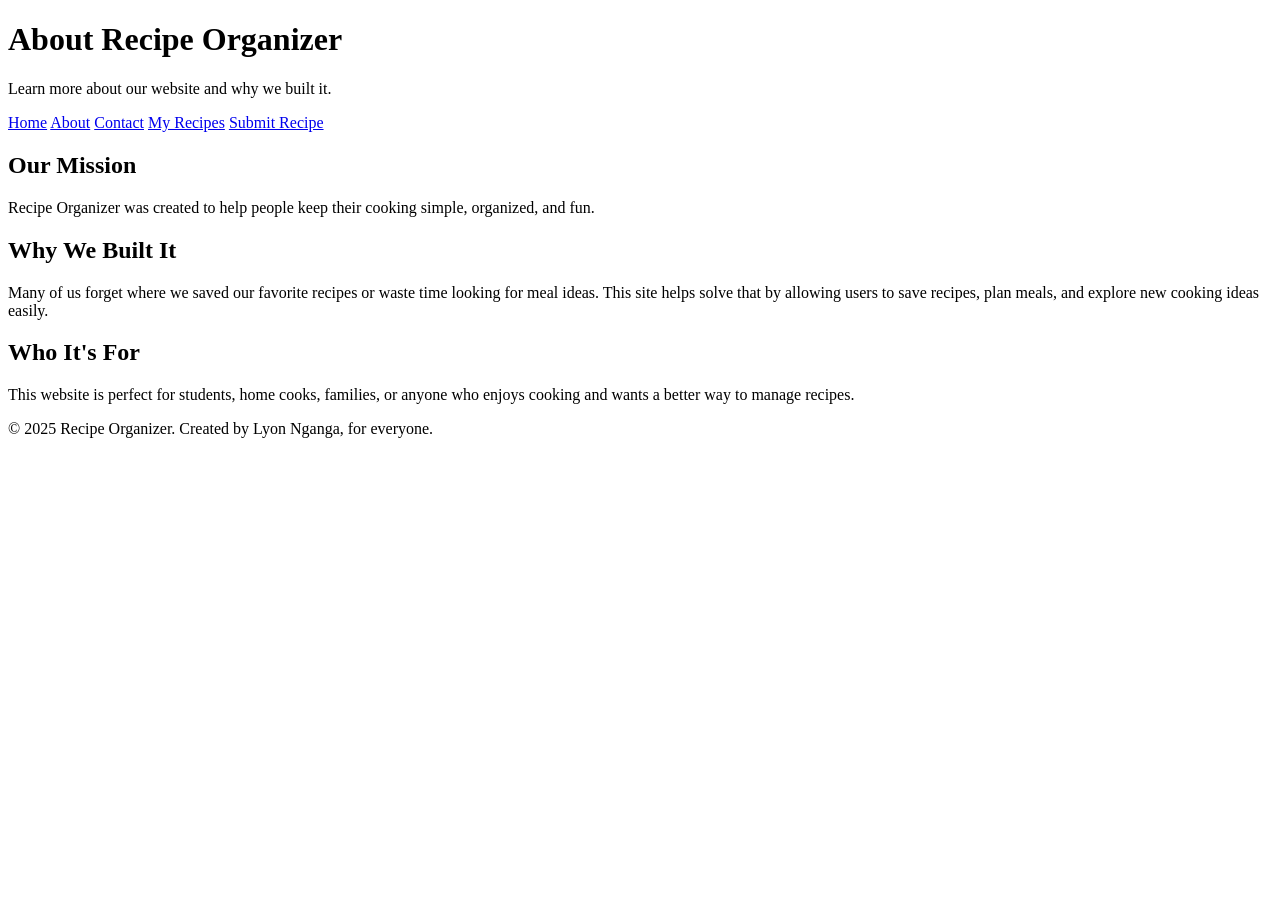
==== about.html @ 9c92f04d "Add About page to Recipe Organizer" ====
<!DOCTYPE html>
<html lang="en">
<head>
  <meta charset="UTF-8" />
  <meta name="viewport" content="width=device-width, initial-scale=1.0"/>
  <title>About - Recipe Organizer</title>
  <link rel="stylesheet" href="./index.css" />
</head>
<body>
  <header>
    <h1>About Recipe Organizer</h1>
    <p>Learn more about our website and why we built it.</p>
  </header>

  <nav>
    <a href="index.html">Home</a>
    <a href="about.html">About</a>
    <a href="contact-us.html">Contact</a>
    <a href="my-recipes.html">My Recipes</a>
    <a href="submit-recipe.html">Submit Recipe</a>
  </nav>

  <main>
    <h2>Our Mission</h2>
    <p>Recipe Organizer was created to help people keep their cooking simple, organized, and fun.</p>

    <h2>Why We Built It</h2>
    <p>Many of us forget where we saved our favorite recipes or waste time looking for meal ideas. This site helps solve that by allowing users to save recipes, plan meals, and explore new cooking ideas easily.</p>

    <h2>Who It's For</h2>
    <p>This website is perfect for students, home cooks, families, or anyone who enjoys cooking and wants a better way to manage recipes.</p>
  </main>

  <footer>
    &copy; 2025 Recipe Organizer. Created by Lyon Nganga, for everyone.
  </footer>
</body>
</html>
<!--  -->
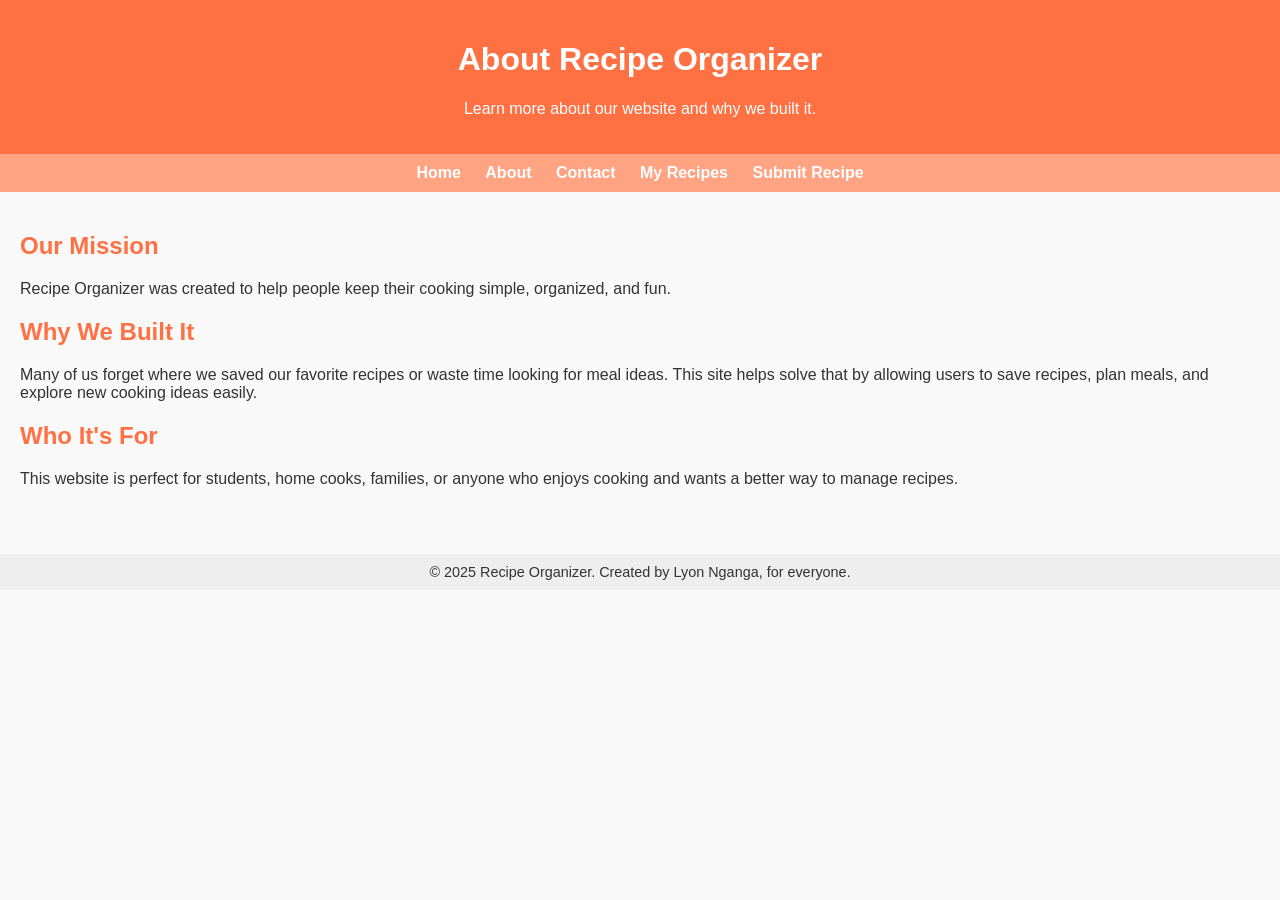
==== commit 654a7c5f: "Remove unnecessary newline and comment at the end of about.html" ====
--- a/about.html
+++ b/about.html
@@ -35,5 +35,4 @@
     &copy; 2025 Recipe Organizer. Created by Lyon Nganga, for everyone.
   </footer>
 </body>
-</html>
-<!--  -->+</html>
--- a/index.css
+++ b/index.css
@@ -0,0 +1,55 @@
+/* General styles */
+body {
+    font-family: Arial, sans-serif;
+    background-color: #f9f9f9;
+    color: #333;
+    margin: 0;
+    padding: 0;
+  }
+  
+  /* Header section */
+  header {
+    background-color: #ff7043;
+    color: white;
+    padding: 20px;
+    text-align: center;
+  }
+  
+  /* Navigation links */
+  nav {
+    background-color: #ffa382;
+    text-align: center;
+    padding: 10px;
+  }
+  
+  nav a {
+    color: white;
+    text-decoration: none;
+    margin: 0 10px;
+    font-weight: bold;
+  }
+  
+  nav a:hover {
+    text-decoration: underline;
+  }
+  
+  /* Main content */
+  main {
+    padding: 20px;
+  }
+  
+  /* Section titles */
+  h2 {
+    color: #ff7043;
+    margin-top: 20px;
+  }
+  
+  /* Footer */
+  footer {
+    background-color: #eeeeee;
+    text-align: center;
+    padding: 10px;
+    margin-top: 30px;
+    font-size: 0.9rem;
+  }
+  
